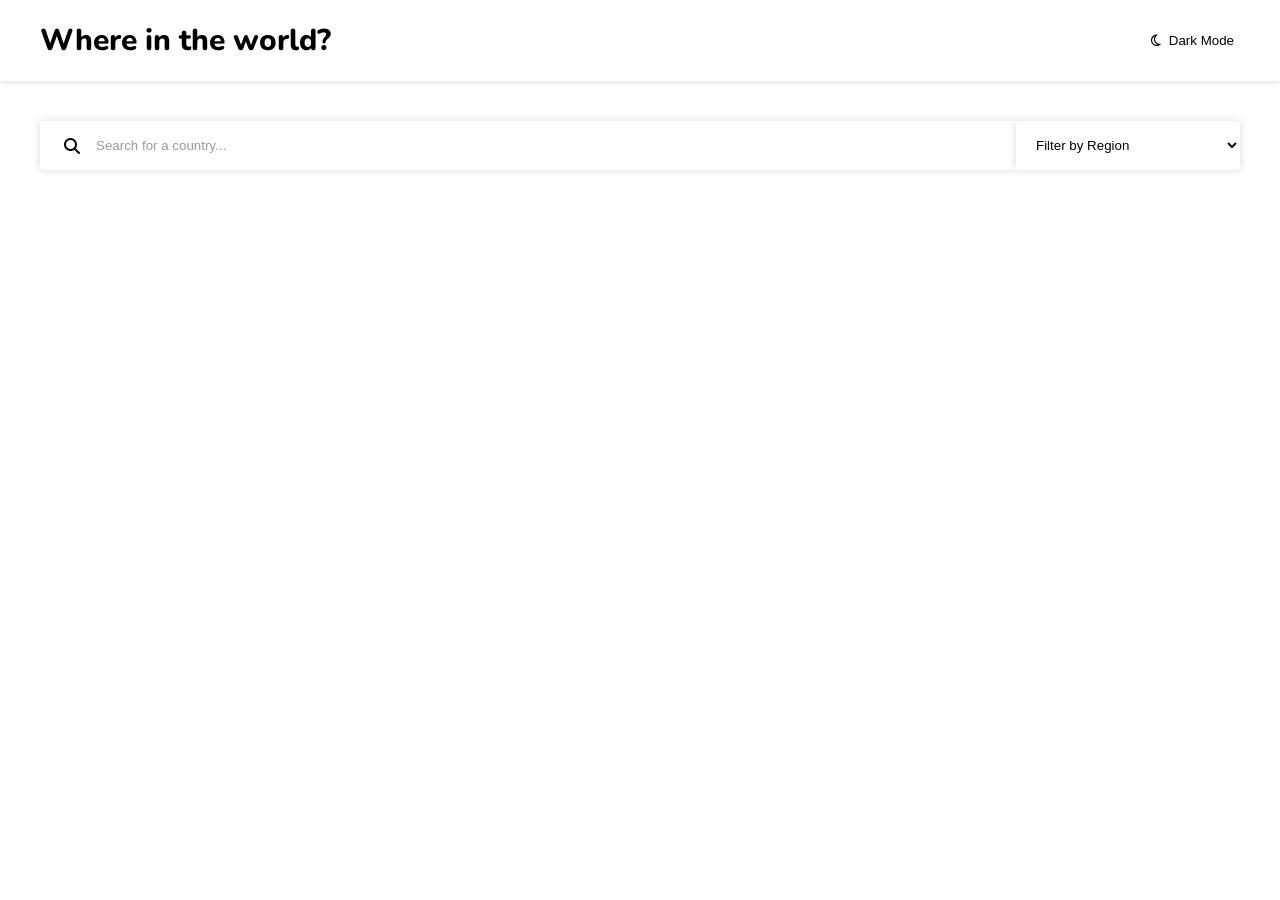
==== html/index.html @ 60ae04b7 "initialisation" ====
<!doctype html>
<html lang="en">
	<head>
		<meta charset="UTF-8" />
		<meta name="viewport" content="width=device-width, initial-scale=1.0" />
		<title>Countries</title>
		<link
			href="https://fonts.googleapis.com/css?family=Nunito:300,500,600,700,800"
			rel="stylesheet"
		/>
		<link rel="stylesheet" href="/css/styles.css" />
		<link
			rel="stylesheet"
			href="https://cdnjs.cloudflare.com/ajax/libs/font-awesome/6.7.2/css/all.min.css"
			integrity="sha512-Evv84Mr4kqVGRNSgIGL/F/aIDqQb7xQ2vcrdIwxfjThSH8CSR7PBEakCr51Ck+w+/U6swU2Im1vVX0SVk9ABhg=="
			crossorigin="anonymous"
			referrerpolicy="no-referrer"
		/>
		<meta
			name="description"
			content="A simple country search and filter application."
		/>
		<meta name="keywords" content="countries, search, filter, dark mode" />
	</head>
	<body>
		<header class="header-container">
			<div class="header-content">
				<h1 class="title"><a href="/">Where in the world?</a></h1>
				<button class="theme-changer">
					<i class="fa-regular fa-moon"></i>&nbsp;&nbsp;Dark Mode
				</button>
			</div>
		</header>
		<main>
			<section class="search-filter-container">
				<form class="search-container">
					<i class="fa-solid fa-magnifying-glass"></i>
					<input type="text" placeholder="Search for a country..." />
					<select title="Filter by Region" class="filter-by-region">
						<option hidden>Filter by Region</option>
						<option value="Africa">Africa</option>
						<option value="America">America</option>
						<option value="Asia">Asia</option>
						<option value="Europe">Europe</option>
						<option value="Oceania">Oceania</option>
					</select>
				</form>
			</section>
			<section class="countries-container"></section>
		</main>
		<script src="/js/app.js"></script>
		<script src="/js/theme.js"></script>
	</body>
</html>
---- css/styles.css ----
:root {
	--background-color: white;
	--text-color: black;
	--elements-color: white;
}

* {
	box-sizing: border-box;
}

body {
	margin: 0;
	font-family: Nunito, sans-serif;
	background-color: var(--background-color);
	color: var(--text-color);
}

body.dark {
	--background-color: hsl(207, 26%, 17%);
	--text-color: white;
	--elements-color: hsl(209, 23%, 22%);
}

main {
	padding: 24px;
}

a {
	text-decoration-line: none;
	color: inherit;
}

.header-container {
	box-shadow: 0 2px 4px 0px rgba(0, 0, 0, 0.1);
	padding-inline: 24px;
	background-color: var(--elements-color);
}

.header-content {
	display: flex;
	align-items: center;
	justify-content: space-between;
	max-width: 1200px;
	margin-inline: auto;
}

.title {
	font-size: 30px;
	font-weight: 800;
}

.theme-changer {
	border: none;
	cursor: pointer;
	background-color: var(--elements-color);
	color: var(--text-color);
}

.countries-container {
	max-width: 1200px;
	margin-top: 16px;
	display: flex;
	gap: 64px;
	flex-wrap: wrap;
	margin-inline: auto;
	justify-content: space-between;
}

.country-card {
	display: inline-block;
	width: 250px;
	border-radius: 8px;
	overflow: hidden;
	padding-bottom: 24px;
	box-shadow: 0 0 8px 0px rgba(0, 0, 0, 0.2);
	transition: all 0.2s ease-in-out;
	background-color: var(--elements-color);
}

.country-card:hover {
	transform: scale(1.03);
	box-shadow: 0 0 16px 0px rgba(0, 0, 0, 0.2);
}

.card-title {
	font-size: 24px;
	margin-block: 16px;
	color: var(--text-color);
}

.card-text {
	padding-inline: 16px;
}

.card-text p {
	margin-block: 8px;
}

.country-card img {
	width: 100%;
	box-shadow: 0 0 8px 0px rgba(0, 0, 0, 0.3);
	height: 150px;
}

.search-filter-container {
	max-width: 1200px;
	margin-inline: auto;
	margin-top: 16px;
	margin-bottom: 48px;
	display: flex;
	justify-content: space-between;
	gap: 24px;
}

.search-container {
	box-shadow: 0 0 8px 0px rgba(0, 0, 0, 0.15);
	width: 100%;
	border-radius: 4px;
	display: flex;
	justify-content: space-between;
	align-items: center;
	padding-left: 24px;
	color: #999;
	overflow: hidden;
	background-color: var(--elements-color);
	color: var(--text-color);
}

.search-container input {
	border: none;
	outline: none;
	padding: 16px;
	width: 90%;
	background-color: inherit;
	color: inherit;
}

.search-container form {
	display: flex;
	justify-content: space-between;
}

.search-container input::placeholder {
	color: #999;
}

.filter-by-region {
	width: 250px;
	padding: 16px;
	border: none;
	outline: none;
	box-shadow: 0 0 8px 0px rgba(0, 0, 0, 0.15);
	border-radius: 4px;
	background-color: var(--elements-color);
	color: var(--text-color);
}

@media (max-width: 768px) {
	.countries-container {
		justify-content: center;
	}

	.title {
		font-size: 16px;
	}

	.header-content p {
		font-size: 12px;
	}

	.search-filter-container {
		flex-direction: column;
	}
}
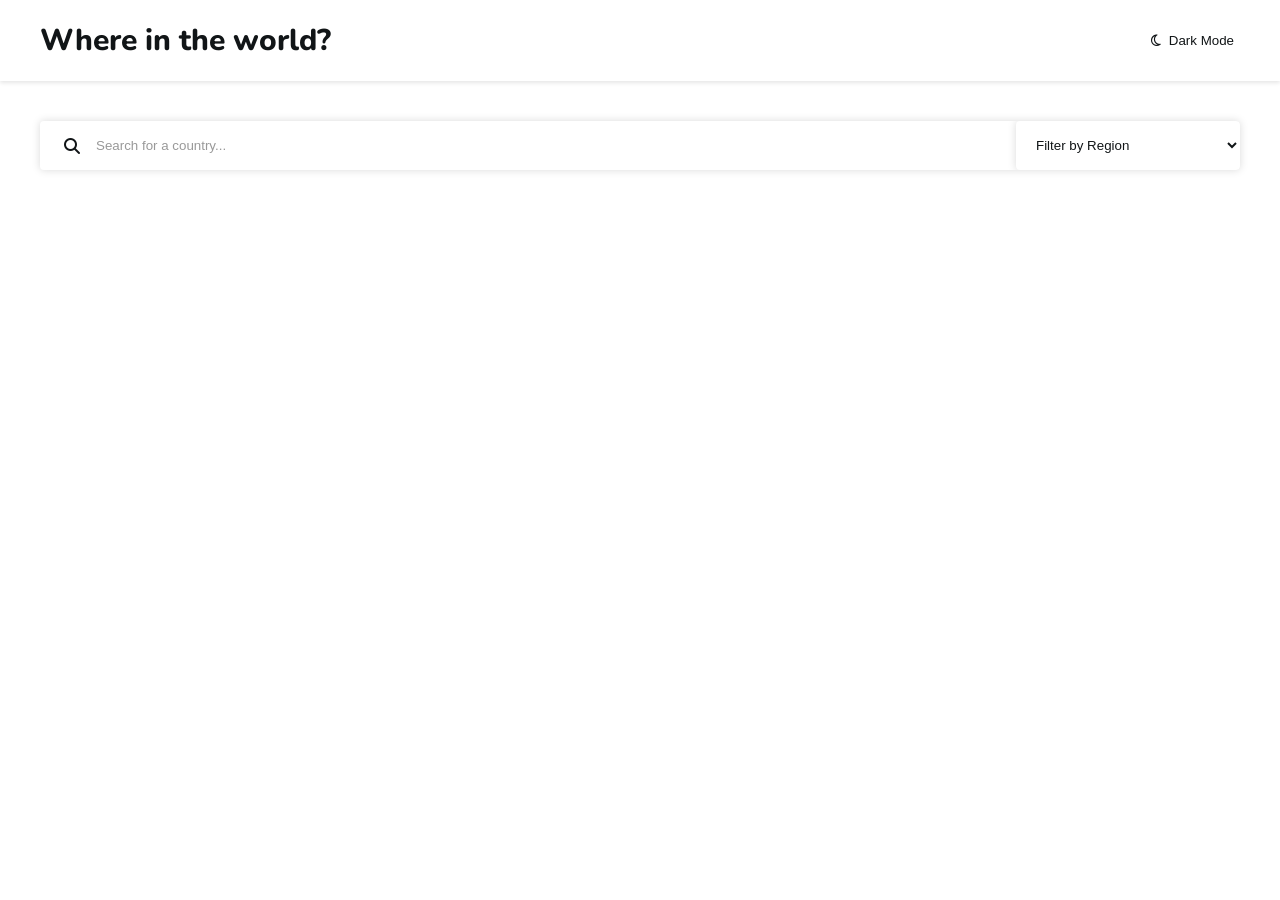
==== commit f4ad0937: "moustik =:(" ====
--- a/html/index.html
+++ b/html/index.html
@@ -1,54 +1,47 @@
 <!doctype html>
 <html lang="en">
-	<head>
-		<meta charset="UTF-8" />
-		<meta name="viewport" content="width=device-width, initial-scale=1.0" />
-		<title>Countries</title>
-		<link
-			href="https://fonts.googleapis.com/css?family=Nunito:300,500,600,700,800"
-			rel="stylesheet"
-		/>
-		<link rel="stylesheet" href="/css/styles.css" />
-		<link
-			rel="stylesheet"
-			href="https://cdnjs.cloudflare.com/ajax/libs/font-awesome/6.7.2/css/all.min.css"
-			integrity="sha512-Evv84Mr4kqVGRNSgIGL/F/aIDqQb7xQ2vcrdIwxfjThSH8CSR7PBEakCr51Ck+w+/U6swU2Im1vVX0SVk9ABhg=="
-			crossorigin="anonymous"
-			referrerpolicy="no-referrer"
-		/>
-		<meta
-			name="description"
-			content="A simple country search and filter application."
-		/>
-		<meta name="keywords" content="countries, search, filter, dark mode" />
-	</head>
-	<body>
-		<header class="header-container">
-			<div class="header-content">
-				<h1 class="title"><a href="/">Where in the world?</a></h1>
-				<button class="theme-changer">
-					<i class="fa-regular fa-moon"></i>&nbsp;&nbsp;Dark Mode
-				</button>
-			</div>
-		</header>
-		<main>
-			<section class="search-filter-container">
-				<form class="search-container">
-					<i class="fa-solid fa-magnifying-glass"></i>
-					<input type="text" placeholder="Search for a country..." />
-					<select title="Filter by Region" class="filter-by-region">
-						<option hidden>Filter by Region</option>
-						<option value="Africa">Africa</option>
-						<option value="America">America</option>
-						<option value="Asia">Asia</option>
-						<option value="Europe">Europe</option>
-						<option value="Oceania">Oceania</option>
-					</select>
-				</form>
-			</section>
-			<section class="countries-container"></section>
-		</main>
-		<script src="/js/app.js"></script>
-		<script src="/js/theme.js"></script>
-	</body>
-</html>
+
+<head>
+	<meta charset="UTF-8" />
+	<meta name="viewport" content="width=device-width, initial-scale=1.0" />
+	<title>Countries</title>
+	<link href="https://fonts.googleapis.com/css?family=Nunito:300,500,600,700,800" rel="stylesheet" />
+	<link rel="stylesheet" href="/css/styles.css" />
+	<link rel="stylesheet" href="https://cdnjs.cloudflare.com/ajax/libs/font-awesome/6.7.2/css/all.min.css"
+		integrity="sha512-Evv84Mr4kqVGRNSgIGL/F/aIDqQb7xQ2vcrdIwxfjThSH8CSR7PBEakCr51Ck+w+/U6swU2Im1vVX0SVk9ABhg=="
+		crossorigin="anonymous" referrerpolicy="no-referrer" />
+	<meta name="description" content="A simple country search and filter application." />
+	<meta name="keywords" content="countries, search, filter, dark mode" />
+</head>
+
+<body>
+	<header class="header-container">
+		<div class="header-content">
+			<h1 class="title">Where in the world?</h1>
+			<button class="theme-changer">
+				<i class="fa-regular fa-moon"></i>&nbsp;&nbsp;Dark Mode
+			</button>
+		</div>
+	</header>
+	<main>
+		<section class="search-filter-container">
+			<form id="form" class="search-container">
+				<i class="fa-solid fa-magnifying-glass"></i>
+				<input name="search" id="INPsearch" type="text" placeholder="Search for a country..." />
+				<select name="reg-select" title="Filter by Region" class="filter-by-region">
+					<option hidden>Filter by Region</option>
+					<option value="Africa">Africa</option>
+					<option value="America">America</option>
+					<option value="Asia">Asia</option>
+					<option value="Europe">Europe</option>
+					<option value="Oceania">Oceania</option>
+				</select>
+			</form>
+		</section>
+		<section class="countries-container"></section>
+	</main>
+	<script src="/js/theme.js"></script>
+	<script src="/js/app.js"></script>
+</body>
+
+</html>
--- a/css/styles.css
+++ b/css/styles.css
@@ -1,7 +1,7 @@
 :root {
-	--background-color: white;
-	--text-color: black;
-	--elements-color: white;
+	--background-color: rgba(255, 255, 255, 1);
+	--text-color: rgba(17, 21, 23, 1);
+	--elements-color: rgba(255, 255, 255, 1);
 }
 
 * {
@@ -9,6 +9,7 @@
 }
 
 body {
+	min-height: 100vh;
 	margin: 0;
 	font-family: Nunito, sans-serif;
 	background-color: var(--background-color);
@@ -155,6 +156,15 @@
 	color: var(--text-color);
 }
 
+.column {
+	align-items: center;
+	flex-direction: column;
+}
+
+.thin {
+	font-weight: 300;
+}
+
 @media (max-width: 768px) {
 	.countries-container {
 		justify-content: center;
@@ -171,4 +181,4 @@
 	.search-filter-container {
 		flex-direction: column;
 	}
-}
+}
